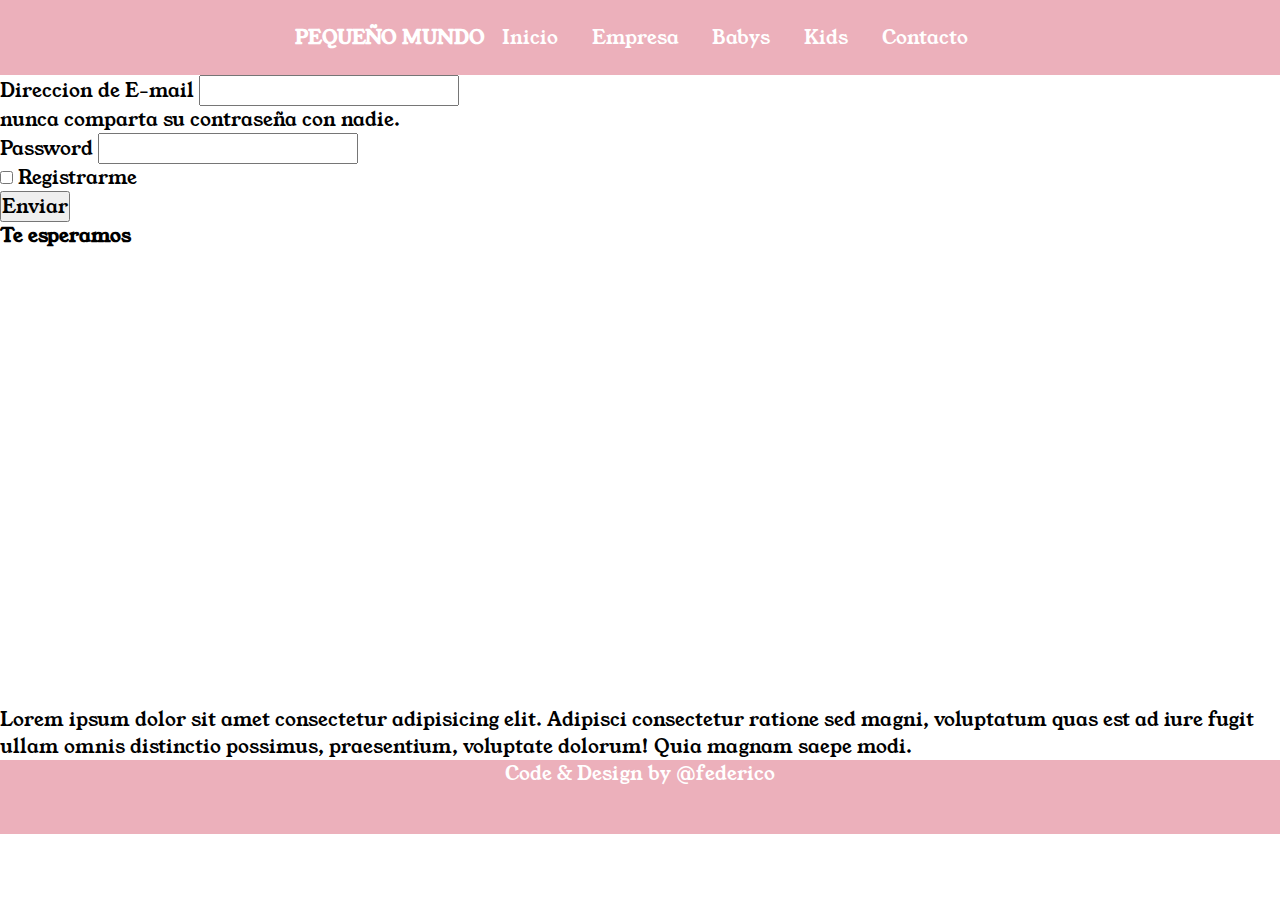
==== pages/contacto.html @ 59393fbe "version 1 - proyecto final" ====
<!DOCTYPE html>
<html lang="en">
<head>
    <meta charset="UTF-8">
    <meta name="viewport" content="width=device-width, initial-scale=1.0">
    <title>PEQUEÑO MUNDO</title>
    
    <link rel="preconnect" href="https://fonts.googleapis.com">
    <link rel="preconnect" href="https://fonts.gstatic.com" crossorigin>
    <link href="https://fonts.googleapis.com/css2?family=Young+Serif&display=swap" rel="stylesheet">
    <link href="https://cdn.jsdelivr.net/npm/bootstrap@5.3.2/dist/css/bootstrap.min.css" rel="stylesheet" integrity="sha384-T3c6CoIi6uLrA9TneNEoa7RxnatzjcDSCmG1MXxSR1GAsXEV/Dwwykc2MPK8M2HN" crossorigin="anonymous">
    <link rel="stylesheet" href="../css/Style.css">
    
</head>
<body>
    <header class="menu-navegacion"> 
        <header class="barraDeMenu">
            <h1 class="bm-title">PEQUEÑO MUNDO</h1>
            <nav>
                <ul class="menuList"> 
                    <li><a href="../index.html">Inicio</a></li>
                    <li><a href="./empresa.html">Empresa</a></li>
                    <li><a href="./pages/productos-babys.html">Babys</a></li>
                    <li><a href="./pages/productos-kids.html">Kids</a></li>
                    <li><a href="./pages/contacto.html">Contacto</a></li>
                </ul>
            </nav>
    </header>
    <main>
        <form>
            <div class="mb-3">
              <label for="exampleInputEmail1" class="form-label">Direccion de E-mail</label>
              <input type="email" class="form-control" id="exampleInputEmail1" aria-describedby="emailHelp">
              <div id="emailHelp" class="form-text">nunca comparta su contraseña con nadie.</div>
            </div>
            <div class="mb-3">
              <label for="exampleInputPassword1" class="form-label">Password</label>
              <input type="password" class="form-control" id="exampleInputPassword1">
            </div>
            <div class="mb-3 form-check">
              <input type="checkbox" class="form-check-input" id="exampleCheck1">
              <label class="form-check-label" for="exampleCheck1">Registrarme</label>
            </div>
            <button type="submit" class="btn btn-primary">Enviar</button>
          </form>
   
       <div class="ubicacion">
        <h3>Te esperamos</h3>
        <iframe src="https://www.google.com/maps/embed?pb=!1m18!1m12!1m3!1d3540.8605079560766!2d-58.986827025708195!3d-27.442457676335444!2m3!1f0!2f0!3f0!3m2!1i1024!2i768!4f13.1!3m3!1m2!1s0x94450c5ec8373fd7%3A0x4b408193712c66f2!2sCatamarca%20431%2C%20H3500AOI%20Resistencia%2C%20Chaco!5e0!3m2!1sen!2sar!4v1696207304838!5m2!1sen!2sar" width="600" height="450" style="border:0;" allowfullscreen="" loading="lazy" referrerpolicy="no-referrer-when-downgrade"></iframe>
           <p>Lorem ipsum dolor sit amet consectetur adipisicing elit. Adipisci consectetur ratione sed magni, voluptatum quas est ad iure fugit ullam omnis distinctio possimus, praesentium, voluptate dolorum! Quia magnam saepe modi.</p>

       </div>
       
  </main>


	<footer id="footer" class="pie">
		<span>Code & Design by @federico </span>
	</footer>
    <script src="https://cdn.jsdelivr.net/npm/bootstrap@5.3.2/dist/js/bootstrap.bundle.min.js" integrity="sha384-C6RzsynM9kWDrMNeT87bh95OGNyZPhcTNXj1NW7RuBCsyN/o0jlpcV8Qyq46cDfL" crossorigin="anonymous"></script>

</body>

</html>
---- css/Style.css ----
*{ font-family: 'Young Serif', serif;
   font-size: 14pt;
   padding: 0;
   margin: 0;}

.barraDeMenu{
    background-color: rgb(236, 176, 187);
    height: 4em;
    display: flex;
    justify-content: center;
    align-items: center;
}


.bm-title{
    color: white;
}
.menuList{
    display: flex;
    width: 500px;
    justify-content: space-around;

}
.menuList li{
    list-style: none;
}
.menuList li a{
    text-decoration: none;
    color: white;
}
.primerContenedor{
    background-image: ;
    background-position: center;

}
.primerContenedor h2{
 font-size: 2em;
 color: rgb(243, 200, 200);
}

.galeria{
    display: flex;
    flex-direction: column;
    align-items: center;
}

.galeria h3{
    padding: 30px;
    text-align: center;
    font-size: 2em;
}
.galeria--cont{
    display: flex;
    width: 1040px;
    flex-wrap: wrap;
}
.item-img{
    width: 300px;
    height: 200px;
    overflow: hidden;
    padding: 10px;

}
.item-img img{
    width: 100%;

}
.us-content{
    display: flex;
    justify-content: center;
    margin-top: 50px;


}
.us-article{
    width: 600px;
    line-height: 40px;
    text-align: justify;
}
.us-article h4{
    text-align: center;
    font-size: 2em;
}
.redes{
    display: flex;
    justify-content: center;
    margin: 20px 0 20px;
}
.img-redes{
    width: 100px;
    height: 90px;
    overflow: hidden;
    

}
.img-redes img{
    width: 100%;

}
.pie{
    background-color: rgb(236, 176, 187);
    height: 4em;
    text-align: center;
    color: white;
}
@media (max-width: 768px){  
    .galeria--cont {
        display: flex;
        flex-direction: column;
        width: 100%;
     }
     .primerContenedor h2{
        display: none;
     }
     .compra{
        flex-direction: column;
     }
     .us-article p{
        font-size: 12px;
     }

@media (max-width: 320px){
.item-img {
    width: 279px;
    height: 200px;
    overflow: hidden;
    padding: 0;
}
}
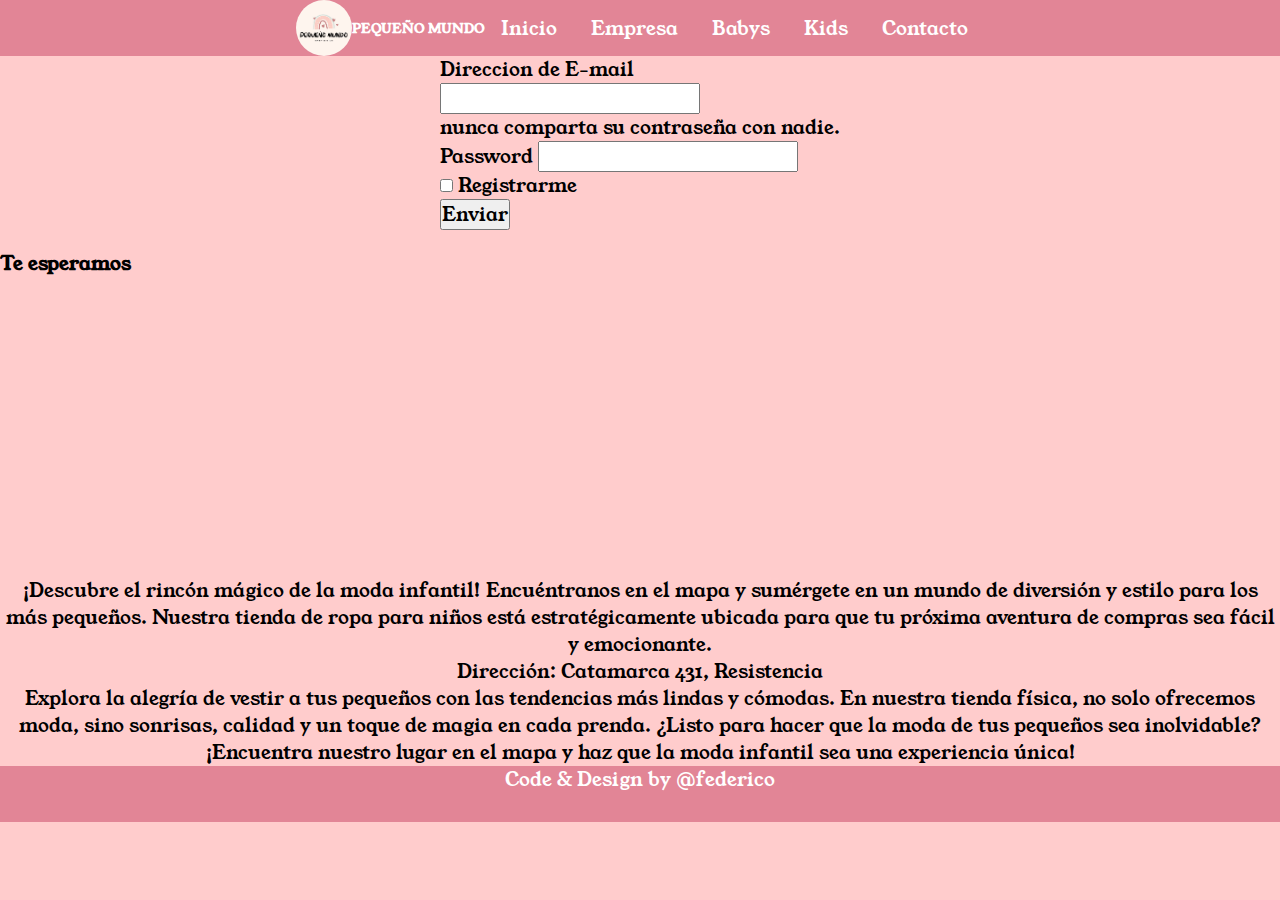
==== commit dfbbea00: "trabajo practico corregido" ====
--- a/pages/contacto.html
+++ b/pages/contacto.html
@@ -1,63 +1,82 @@
 <!DOCTYPE html>
 <html lang="en">
+
 <head>
     <meta charset="UTF-8">
     <meta name="viewport" content="width=device-width, initial-scale=1.0">
     <title>PEQUEÑO MUNDO</title>
-    
+
     <link rel="preconnect" href="https://fonts.googleapis.com">
     <link rel="preconnect" href="https://fonts.gstatic.com" crossorigin>
     <link href="https://fonts.googleapis.com/css2?family=Young+Serif&display=swap" rel="stylesheet">
-    <link href="https://cdn.jsdelivr.net/npm/bootstrap@5.3.2/dist/css/bootstrap.min.css" rel="stylesheet" integrity="sha384-T3c6CoIi6uLrA9TneNEoa7RxnatzjcDSCmG1MXxSR1GAsXEV/Dwwykc2MPK8M2HN" crossorigin="anonymous">
-    <link rel="stylesheet" href="../css/Style.css">
-    
+    <link href="https://cdn.jsdelivr.net/npm/bootstrap@5.3.2/dist/css/bootstrap.min.css" rel="stylesheet"
+        integrity="sha384-T3c6CoIi6uLrA9TneNEoa7RxnatzjcDSCmG1MXxSR1GAsXEV/Dwwykc2MPK8M2HN" crossorigin="anonymous">
+    <link rel="stylesheet" href="../css/stylos.css">
+
 </head>
+
 <body>
-    <header class="menu-navegacion"> 
-        <header class="barraDeMenu">
-            <h1 class="bm-title">PEQUEÑO MUNDO</h1>
-            <nav>
-                <ul class="menuList"> 
-                    <li><a href="../index.html">Inicio</a></li>
-                    <li><a href="./empresa.html">Empresa</a></li>
-                    <li><a href="./pages/productos-babys.html">Babys</a></li>
-                    <li><a href="./pages/productos-kids.html">Kids</a></li>
-                    <li><a href="./pages/contacto.html">Contacto</a></li>
-                </ul>
-            </nav>
+
+    <header class="barraDeMenu">
+        <img class="logo" src="../imagenes/logo-pequeno-mundo.jpeg" alt="logo empresa">
+        <h1 class="bm-title">PEQUEÑO MUNDO</h1>
+        <nav>
+            <ul class="menuList">
+                <li><a href="../index.html">Inicio</a></li>
+                <li><a href="./empresa.html">Empresa</a></li>
+                <li><a href="./productos-babys.html">Babys</a></li>
+                <li><a href="./productos-kids.html">Kids</a></li>
+                <li><a href="./contacto.html">Contacto</a></li>
+            </ul>
+        </nav>
     </header>
+
+
     <main>
-        <form>
+        <form class="formulario">
             <div class="mb-3">
-              <label for="exampleInputEmail1" class="form-label">Direccion de E-mail</label>
-              <input type="email" class="form-control" id="exampleInputEmail1" aria-describedby="emailHelp">
-              <div id="emailHelp" class="form-text">nunca comparta su contraseña con nadie.</div>
+                <label for="exampleInputEmail1" class="form-label">Direccion de E-mail</label>
+                <input type="email" class="form-control" id="exampleInputEmail1" aria-describedby="emailHelp">
+                <div id="emailHelp" class="form-text">nunca comparta su contraseña con nadie.</div>
             </div>
             <div class="mb-3">
-              <label for="exampleInputPassword1" class="form-label">Password</label>
-              <input type="password" class="form-control" id="exampleInputPassword1">
+                <label for="exampleInputPassword1" class="form-label">Password</label>
+                <input type="password" class="form-control" id="exampleInputPassword1">
             </div>
             <div class="mb-3 form-check">
-              <input type="checkbox" class="form-check-input" id="exampleCheck1">
-              <label class="form-check-label" for="exampleCheck1">Registrarme</label>
+                <input type="checkbox" class="form-check-input" id="exampleCheck1">
+                <label class="form-check-label" for="exampleCheck1">Registrarme</label>
             </div>
             <button type="submit" class="btn btn-primary">Enviar</button>
-          </form>
-   
-       <div class="ubicacion">
-        <h3>Te esperamos</h3>
-        <iframe src="https://www.google.com/maps/embed?pb=!1m18!1m12!1m3!1d3540.8605079560766!2d-58.986827025708195!3d-27.442457676335444!2m3!1f0!2f0!3f0!3m2!1i1024!2i768!4f13.1!3m3!1m2!1s0x94450c5ec8373fd7%3A0x4b408193712c66f2!2sCatamarca%20431%2C%20H3500AOI%20Resistencia%2C%20Chaco!5e0!3m2!1sen!2sar!4v1696207304838!5m2!1sen!2sar" width="600" height="450" style="border:0;" allowfullscreen="" loading="lazy" referrerpolicy="no-referrer-when-downgrade"></iframe>
-           <p>Lorem ipsum dolor sit amet consectetur adipisicing elit. Adipisci consectetur ratione sed magni, voluptatum quas est ad iure fugit ullam omnis distinctio possimus, praesentium, voluptate dolorum! Quia magnam saepe modi.</p>
+        </form>
 
-       </div>
-       
-  </main>
+        <div class="ubicacion">
+            <h3>Te esperamos</h3>
+            <iframe class="mapa"
+                src="https://www.google.com/maps/embed?pb=!1m18!1m12!1m3!1d3540.8605079560766!2d-58.986827025708195!3d-27.442457676335444!2m3!1f0!2f0!3f0!3m2!1i1024!2i768!4f13.1!3m3!1m2!1s0x94450c5ec8373fd7%3A0x4b408193712c66f2!2sCatamarca%20431%2C%20H3500AOI%20Resistencia%2C%20Chaco!5e0!3m2!1sen!2sar!4v1696207304838!5m2!1sen!2sar"
+                width="400" height="250" style="border:0;" allowfullscreen="" loading="lazy"
+                referrerpolicy="no-referrer-when-downgrade"></iframe>
+            <p class="text-derecha">¡Descubre el rincón mágico de la moda infantil! Encuéntranos en el mapa y sumérgete en un mundo de
+                diversión y estilo para los más pequeños. Nuestra tienda de ropa para niños está estratégicamente
+                ubicada para que tu próxima aventura de compras sea fácil y emocionante. <br>
+
+                Dirección: Catamarca 431, Resistencia <br>
+
+                Explora la alegría de vestir a tus pequeños con las tendencias más lindas y cómodas. En nuestra tienda
+                física, no solo ofrecemos moda, sino sonrisas, calidad y un toque de magia en cada prenda. ¿Listo para
+                hacer que la moda de tus pequeños sea inolvidable? ¡Encuentra nuestro lugar en el mapa y haz que la moda
+                infantil sea una experiencia única!</p>
+        </div>
+
+    </main>
 
 
-	<footer id="footer" class="pie">
-		<span>Code & Design by @federico </span>
-	</footer>
-    <script src="https://cdn.jsdelivr.net/npm/bootstrap@5.3.2/dist/js/bootstrap.bundle.min.js" integrity="sha384-C6RzsynM9kWDrMNeT87bh95OGNyZPhcTNXj1NW7RuBCsyN/o0jlpcV8Qyq46cDfL" crossorigin="anonymous"></script>
+    <footer id="footer" class="pie">
+        <span>Code & Design by @federico </span>
+    </footer>
+    <script src="https://cdn.jsdelivr.net/npm/bootstrap@5.3.2/dist/js/bootstrap.bundle.min.js"
+        integrity="sha384-C6RzsynM9kWDrMNeT87bh95OGNyZPhcTNXj1NW7RuBCsyN/o0jlpcV8Qyq46cDfL"
+        crossorigin="anonymous"></script>
 
 </body>
 
--- a/css/stylos.css
+++ b/css/stylos.css
@@ -0,0 +1,339 @@
+*{ font-family: 'Young Serif', serif;
+   font-size: 14pt;
+   padding: 0;
+   margin: 0;}
+
+body{background-color: #ffcccc;
+    
+}   
+
+.logo{
+    display: flex;
+    width: 3em;
+    border-radius: 100%;
+    
+}
+.barraDeMenu{
+    background-color: #e28596;
+    height: 3em;
+    display: flex;
+    justify-content: center;
+    align-items: center;
+    position: sticky;
+    top: 0;
+    z-index: 1;
+   
+   
+}
+h1{
+    font-size: small;
+}
+
+.bm-title{
+    display: flex;
+    margin: 30px;
+    color: white;
+}
+.menuList{
+    display: flex;
+    width: 500px;
+    justify-content: space-around;
+
+}
+.menuList li{
+    list-style: none;
+}
+.menuList li a{
+    text-decoration: none;
+    color: white;
+}
+.primerContenedor{
+    background-image: ;
+    background-position: center;
+
+}
+.primerContenedor h2{
+ font-size: 2em;
+ color: rgb(243, 200, 200);
+}
+
+.galeria{
+    display: flex;
+    flex-direction: column;
+    align-items: center;
+}
+
+.galeria h3{
+    padding: 30px;
+    text-align: center;
+    font-size: 2em;
+}
+.galeria--cont{
+    display: flex;
+    width: 1040px;
+    flex-wrap: wrap;
+}
+.item-img{
+    width: 300px;
+    height: 200px;
+    overflow: hidden;
+    padding: 10px;
+
+}
+.item-img img{
+    width: 100%;
+
+}
+.us-content{
+    display: flex;
+    justify-content: center;
+    margin-top: 50px;
+
+
+}
+.us-article{
+    width: 600px;
+    line-height: 40px;
+    text-align: justify;
+}
+.us-article h4{
+    text-align: center;
+    font-size: 2em;
+}
+.redes{
+    display: flex;
+    justify-content: center;
+    margin: 20px 0 20px;
+}
+.img-redes{
+    width: 100px;
+    height: 90px;
+    overflow: hidden;
+    
+
+}
+.img-redes img{
+    width: 100%;
+
+}
+.pie{
+    background-color: #e28596;
+    height: 3em;
+    text-align: center;
+    
+    color: white;}
+
+ 
+.ubicacion{
+    display: flex;
+    flex-direction: column;
+    justify-content: center;
+  
+}
+/*(escritorio) */
+@media (max-width: 1200px) {
+    .bm-title {
+        font-size: 20px;
+    }
+}
+
+/* (tablets ) */
+@media (max-width: 992px) {
+    .barraDeMenu{
+        justify-content: center;
+        align-items: center;
+        flex-direction: column;
+        margin-bottom: 64px;
+        padding-top: 71px;
+        height: 160px;
+    }
+    .menuList {
+        text-align: center;
+        margin-top: 10px;
+       ;
+    }
+
+    .bm-title {
+        margin-top: 10px;
+        font-size: 20px;
+    }
+
+    .galeria--cont {
+        padding: 10px;
+        align-items: center;
+        width: 100%;
+    }
+
+    .item-img {
+        margin: 5px;
+    }
+}
+
+/* (móviles) */
+@media (max-width: 576px) {
+    .barraDeMenu{
+        display: inline-block;
+        padding-top: 0;
+        position: relative;
+        height: auto;
+    }
+    .menuList{
+        align-items: center;
+        flex-direction: column;
+        justify-content: space-around;  
+        display: flex;
+    }
+    
+    .menuList li {
+        display: block;
+        margin-bottom: 10px;
+      
+        
+    }
+
+    .galeria {
+        padding: 10px;
+    }
+
+    .us-content {
+        padding: 10px;
+    }
+
+    .redes {
+        flex-direction: column;
+        align-items: center;
+    }
+}
+
+/* pagina empresa */
+.bm-title {
+    font-family: ;
+    margin: 0;
+}
+
+.Nosotros {
+    text-align: center;
+    font-size: 50px;
+}
+
+.card {
+    margin: 20px;
+    padding: 20px;
+}
+
+.card img {
+    max-width: 100%;
+    height: auto;
+}
+
+/* pagina kids */
+.productos {
+    text-align: center;
+    margin-top: 20px;
+}
+
+.card {
+    max-width: 600px;
+    margin: 0 auto;
+}
+
+.carousel-item img {
+    width: 100%;
+    height: auto;
+}
+
+.carousel-caption {
+    text-align: center;
+    background-color: #ffffffb3;
+    padding: 20px;
+    border-radius: 10px;
+}
+
+.carousel-caption h3 {
+    font-size: 24px;
+}
+
+.carousel-caption p {
+    font-size: 16px;
+}
+
+.carousel-caption a {
+    display: inline-block;
+    margin-top: 10px;
+    padding: 10px 20px;
+    background-color: #007bff;
+    color: #fff;
+    text-decoration: none;
+    border-radius: 5px;
+}
+/* pagina babys */
+.productos {
+    text-align: center;
+    margin-top: 20px;
+}
+
+.card {
+    max-width: 600px;
+    margin: 0 auto;
+}
+
+.carousel-item img {
+    width: 100%;
+    height: auto;
+}
+
+.carousel-caption {
+    text-align: center;
+    background-color: #ffffffb3;
+    padding: 20px;
+    border-radius: 10px;
+}
+
+.carousel-caption h3 {
+    font-size: 24px;
+}
+
+.carousel-caption p {
+    font-size: 16px;
+}
+
+.carousel-caption a {
+    display: inline-block;
+    margin-top: 10px;
+    padding: 10px 20px;
+    background-color: #007bff;
+    color: #fff;
+    text-decoration: none;
+    border-radius: 5px;
+}
+/*contacto*/
+.formulario {
+    max-width: 400px;
+    margin: 0 auto;
+}
+.text-derecha{
+    text-align: center;
+}
+.mapa {
+    width: 100%;
+    height: 300px;
+    border: 0;
+}
+
+.ubicacion {
+    margin-top: 20px;
+}
+@media (min-width: 768px) {
+    .text-derecha{
+        text-align: center;
+    }
+    .mapa {
+        float: left;
+        width: 50%;
+        margin-right: 20px;
+    }
+
+    .ubicacion {
+        overflow: hidden;
+    }
+}